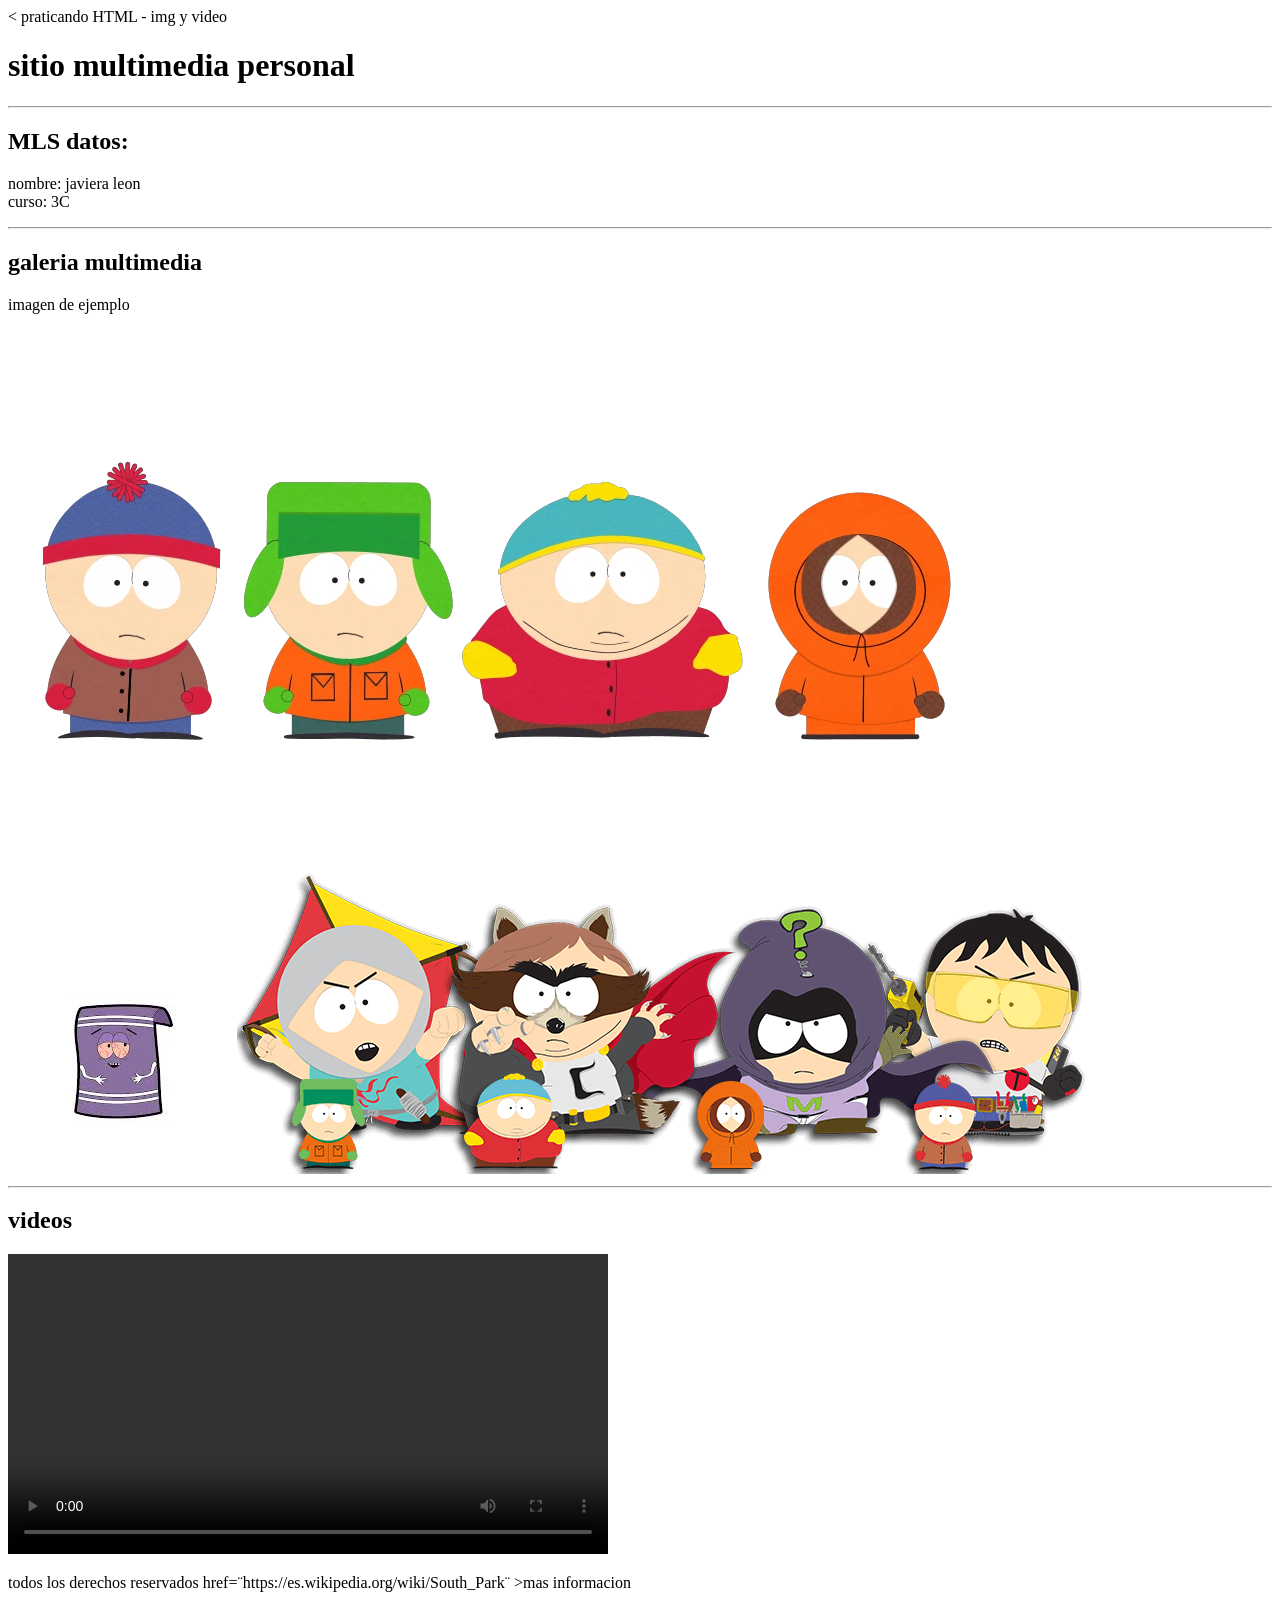
==== 02_img_video/index.html @ aeef8e10 "hola" ====
<!DOCTYPE html>
< <!--Declara el tipo de documento. Indica al navegador que usara HTMLS-->
    <html lang="es">
    <!--Elemento principal del documento html.
lang ¨es¨ indica que el contenido esta en ¨español¨ -->

    <head> <!-- seleccion de configuracion del documento-->
        <meta charset="UTF-8">
        <!-- Define la codificacion tildes, ñ, simbolos, etc -->
        <meta name="viewport" content="width=device=witdh" , ¨initial-scale=1.0¨>
        <!-- hace que el sitio sea resposable. permite que el diseño  se adapte correctamente a celulares y tablets -->
        <tittle>praticando HTML - img y video</tittle>
        <meta name ¨äuthor¨ content="javiera leon">
        <!-- indica quien creo el sitio web -->




        <link rel="stylesheet" href="static/css/style.ccs">
        <!-- conexion con hoja CSS de estilos-->


    </head>

    <body>
        <header> <!-- Encabezado del documento -->
            <h1>sitio multimedia personal</h1>
        </header>
        <hr> <!-- crea una linea de division -->
        <main> <!-- secccion principal del documento -->
            <h2>MLS datos:</h2>
            <p>nombre: javiera leon<br> <!-- br es un salto de linea-->
                curso: 3C
            </p>
            <hr>
            <h2>galeria multimedia</h2>
            <p>imagen de ejemplo</p>
            <img src="static/images/imagen1.png" alt="primer imagen" with="300">
        </main><img src="static/images/imagen2.png" alt="segunda imagen" with="300">
        <img src="static/images/imagen3.png" alt="tercera imagen" with="300">
        <hr>
        <h2>videos</h2>
        <video width="600" controls>
            <source src="static/videos/video1.mp4" type="video/mp4">
        </video> 
        <main>
            <footer>
                <p style="text-aling:center">todos los derechos reservados
                <a> href=¨https://es.wikipedia.org/wiki/South_Park¨ >mas informacion</a> <!-- etiqueta <a> para vinculos -->
                
                </p>
            </footer>
        </main>
    </body>

    </html>
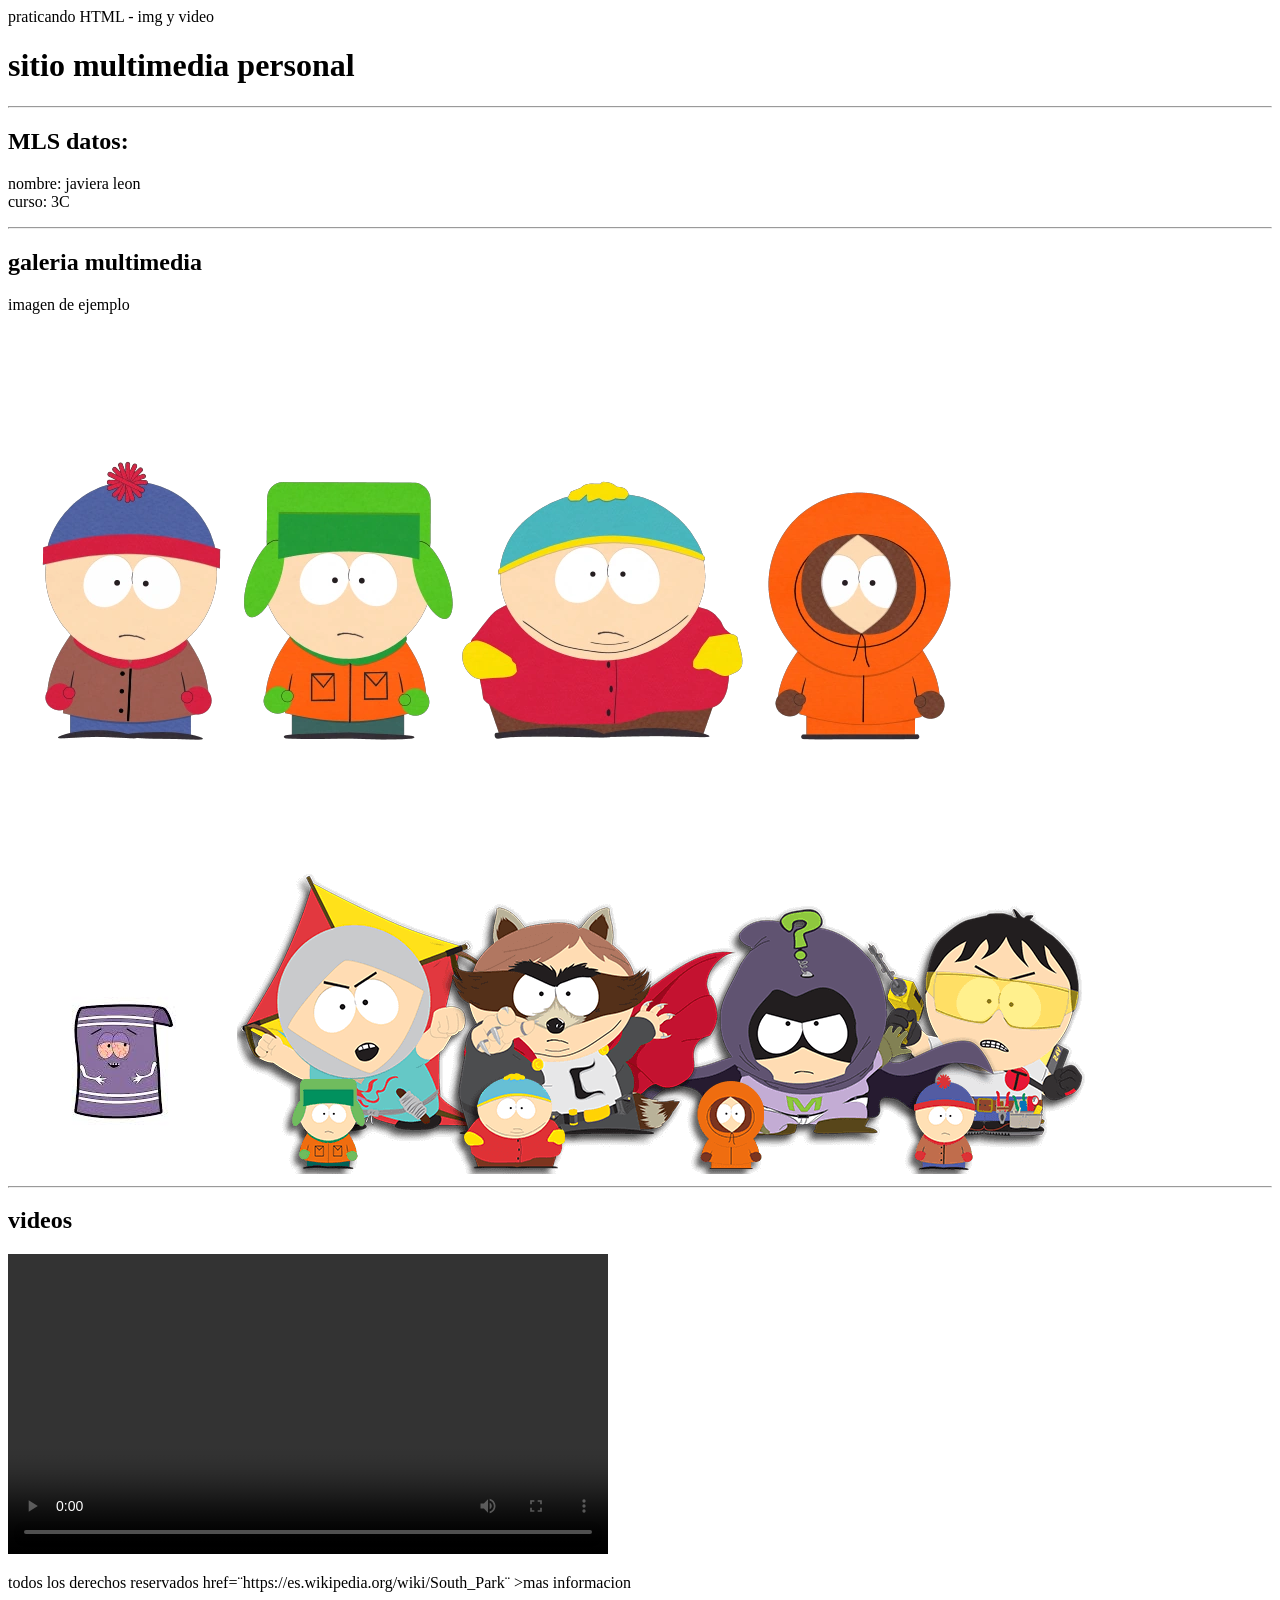
==== commit 516ee373: "ok" ====
--- a/02_img_video/index.html
+++ b/02_img_video/index.html
@@ -1,5 +1,5 @@
 <!DOCTYPE html>
-< <!--Declara el tipo de documento. Indica al navegador que usara HTMLS-->
+<!--Declara el tipo de documento. Indica al navegador que usara HTMLS-->
     <html lang="es">
     <!--Elemento principal del documento html.
 lang ¨es¨ indica que el contenido esta en ¨español¨ -->
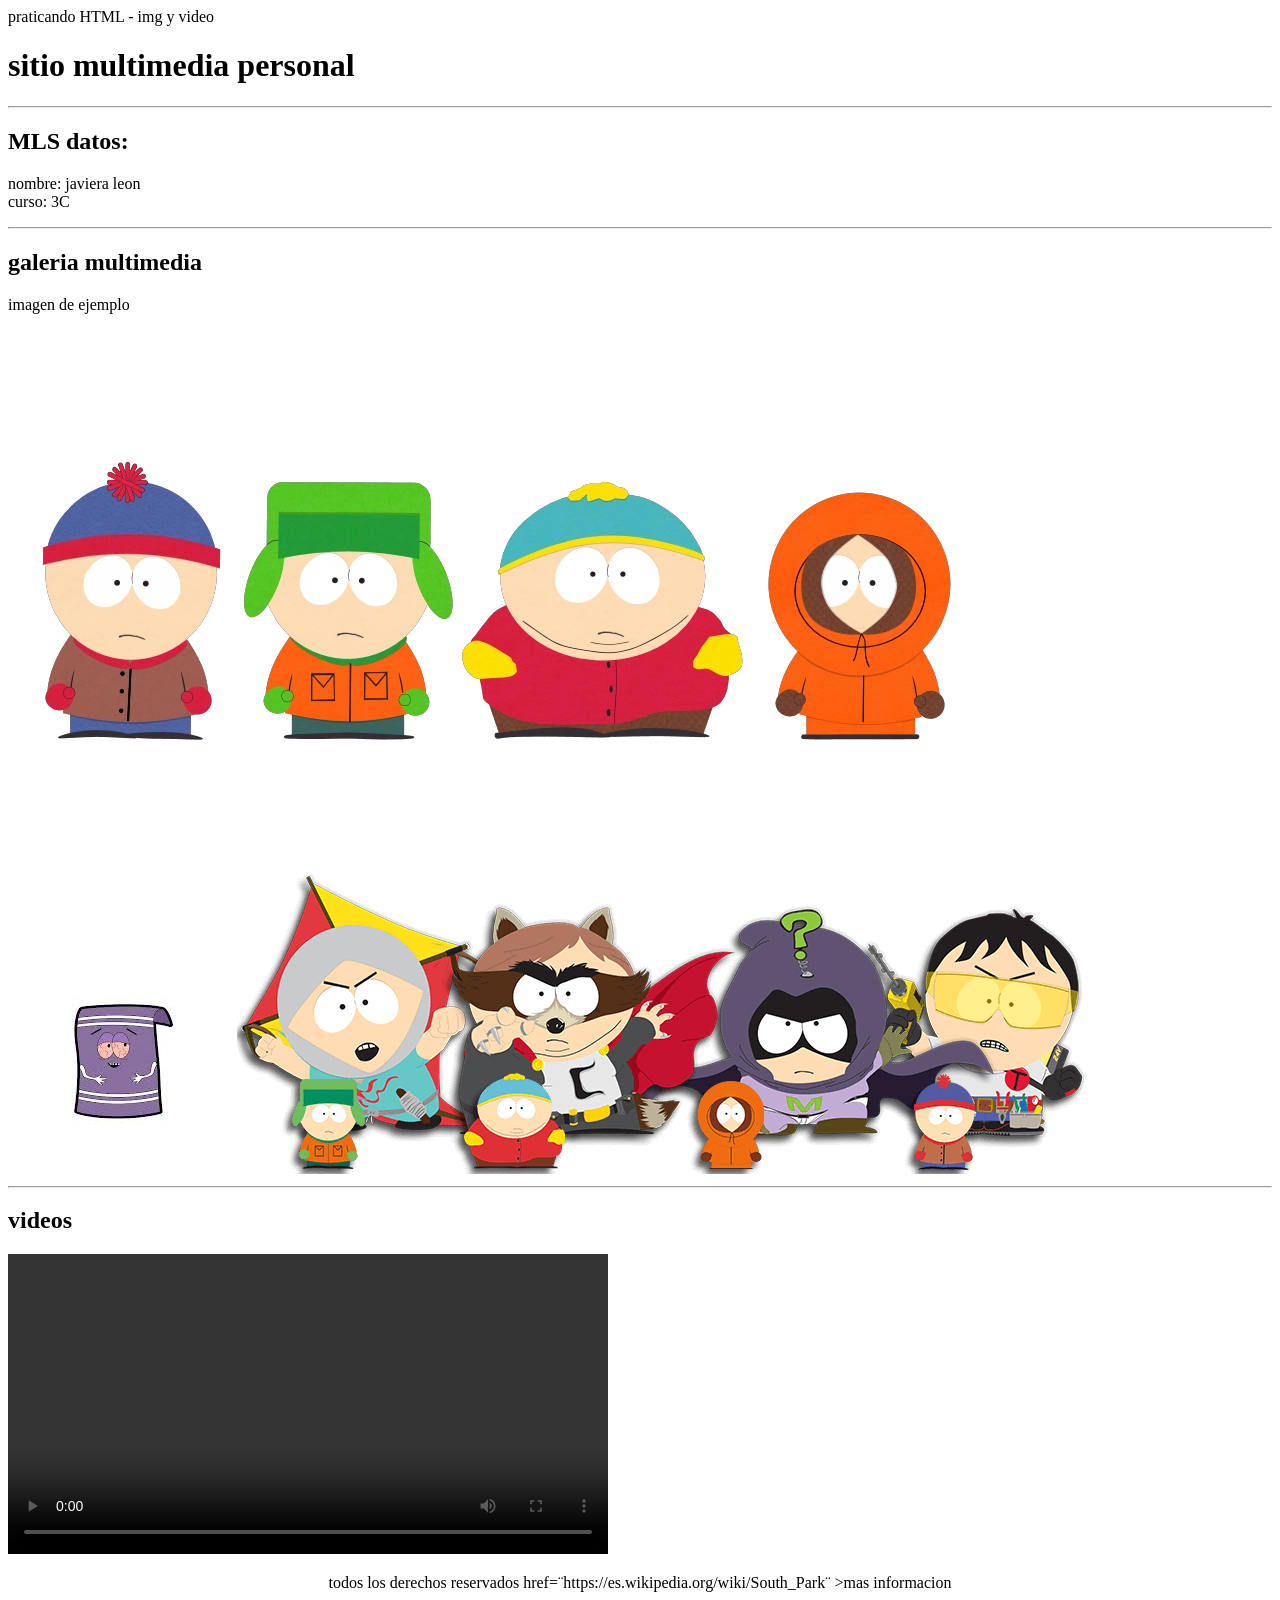
==== commit 97a8ac32: "ok" ====
--- a/02_img_video/index.html
+++ b/02_img_video/index.html
@@ -45,7 +45,7 @@
         </video> 
         <main>
             <footer>
-                <p style="text-aling:center">todos los derechos reservados
+                <p style="text-align:center">todos los derechos reservados
                 <a> href=¨https://es.wikipedia.org/wiki/South_Park¨ >mas informacion</a> <!-- etiqueta <a> para vinculos -->
                 
                 </p>
